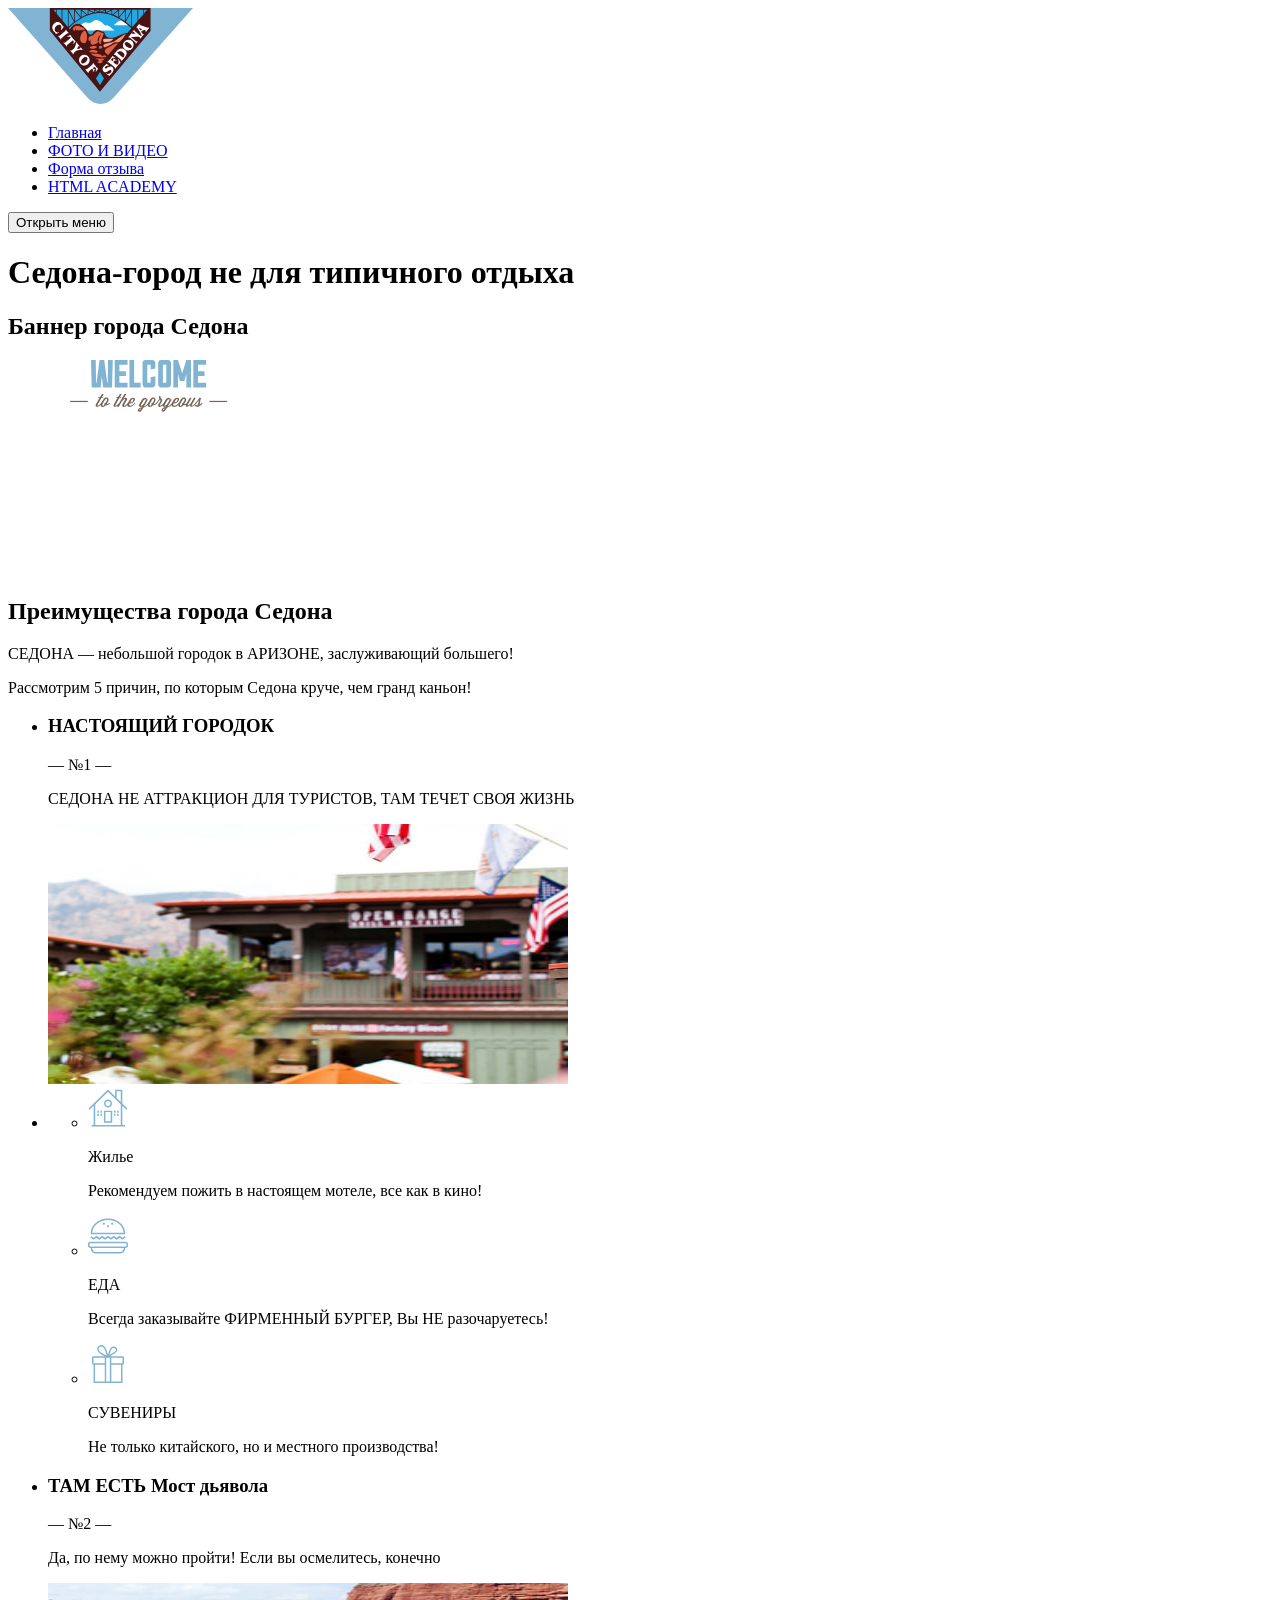
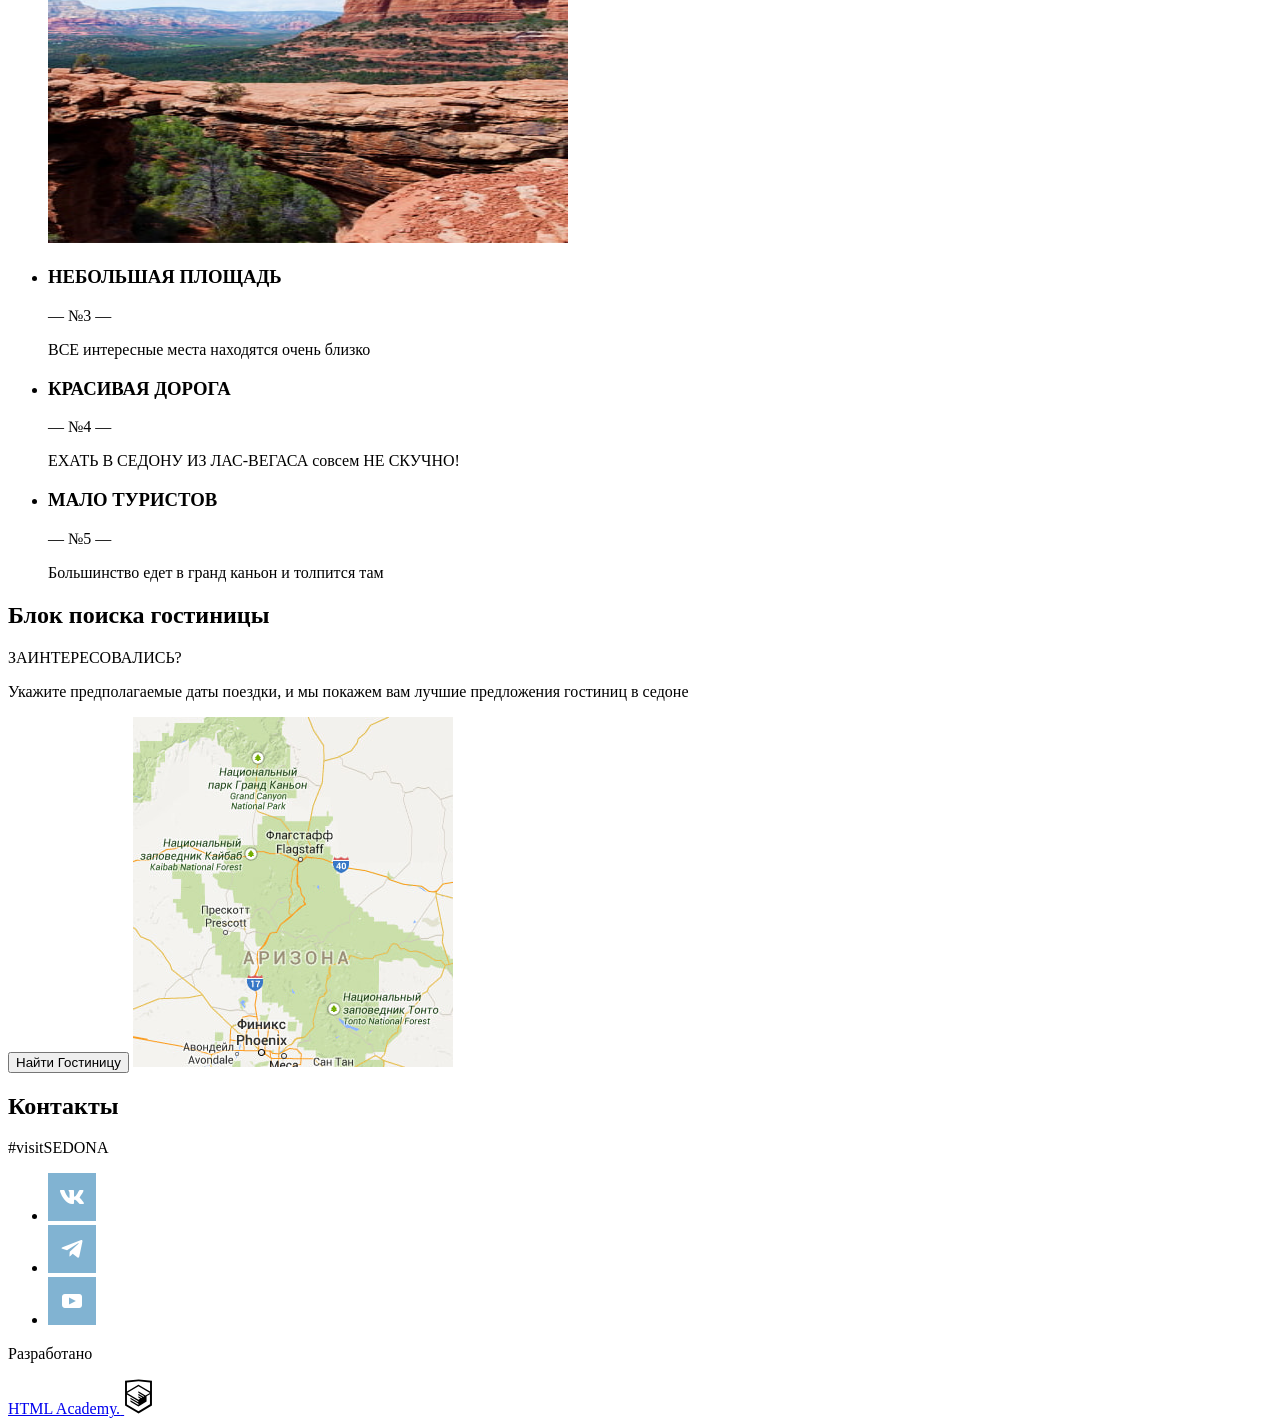
==== source/index.html @ d6f19c16 "Correct some mistakes" ====
<!DOCTYPE html>
<html class="page" lang="ru">
  <head>
    <meta charset="UTF-8" />
    <meta name="viewport" content="width=device-width, initial-scale=1" />
    <link rel="stylesheet" href="css/style.css" />
    <title>Sedona</title>
  </head>
  <body class="page__body">
    <header class="main-header">
      <a class="main-header__logo" href="index.html">
        <img
          src="img/main_logo_sedona.svg"
          width="185"
          height="96"
          alt="Логотип города Седона."
        />
      </a>
      <nav class="main-nav main-nav--opened main-nav--nojs">
        <div class="main-nav__wrapper">
          <ul class="main-nav__list main-nav__list--hiden">
            <li class="main-nav__item main-nav__item--current">
              <a class="main-nav__link" href="index.html">Главная</a>
            </li>
            <li class="main-nav__item">
              <a class="main-nav__link" href="catalog.html">ФОТО И ВИДЕО</a>
            </li>
            <li class="main-nav__item">
              <a class="main-nav__link" href="form.html">Форма отзыва</a>
            </li>
            <li class="main-nav__item">
              <a class="main-nav__link" href="#">HTML ACADEMY</a>
            </li>
          </ul>
        </div>
        <button class="main-nav__toggle" type="button">
          <span class="visually-hidden">Открыть меню</span>
        </button>
      </nav>
    </header>
    <main class="main-container">
      <h1 class="visually-hidden">Седона-город не для типичного отдыха</h1>
      <section class="banner-sedona">
        <h2 class="visually-hidden">Баннер города Седона</h2>
        <img
          class="welcome-banner__text"
          src="img/lettering.svg.svg"
          width="282"
          height="214"
          alt="Welcome to the gorgeus Sedona, because the Grand Canyon sucks!."
        />
      </section>
      <section class="advantages">
        <h2 class="visually-hidden">Преимущества города Седона</h2>
        <div class="advantages__wrapper">
          <p class="cards-advantages__title">
            СЕДОНА — небольшой городок в АРИЗОНЕ, заслуживающий большего!
          </p>
          <p class="cards-advantages__text">
            Рассмотрим 5 причин, по которым Седона круче, чем гранд каньон!
          </p>
        </div>
        <div class="advantages__cards">
          <ul class="advantages__list">
            <li class="advantages__item advantages__item--blue">
              <div class="advantages__block advantages__block--blue">
                <h3 class="cards-advantages__title">НАСТОЯЩИЙ ГОРОДОК</h3>
                <p class="cards-advantages__number cards-advantages__number--blue">— №1 —</p>
                <p class="cards-advantages__text cards-advantages__text--blue">
                  СЕДОНА НЕ АТТРАКЦИОН ДЛЯ ТУРИСТОВ, ТАМ ТЕЧЕТ СВОЯ ЖИЗНЬ
                </p>
              </div>
              <img
                class="advantages__image"
                src="./img/city.jpg"
                width="520"
                height="260"
                alt="Фотография домов Седоны"
              />
            </li>
            <li class="advantages__item">
              <ul class="advantages__list nested__list">
                <li class="nested__item nested-card--home">
                  <svg class="nested-icon nested-icon--house" width="40" height="40" viewBox="0 0 40 40" fill="none" xmlns="http://www.w3.org/2000/svg">
                    <path d="M15.9015 34.8041H24.2549V22.646H15.9015V34.8041ZM22.7408 33.3289H17.4155V24.1212H22.6886V33.3289H22.7408Z" fill="#81B3D2"/>
                    <path d="M38.4036 21.6278L39.5 20.5595L34.3313 15.5233V1.7882H27.1265V8.50314L19.9739 1.58472L0.5 20.6104L1.59639 21.6787L5.66867 17.7108V36.9399H3.63253V38.4152H36.994V36.9399H34.3313V17.6599L38.4036 21.6278ZM28.6406 3.31432H32.7651V14.0481L28.6406 10.0293V3.31432ZM32.8173 36.889H7.23494V16.1846L19.9739 3.72129L32.7651 16.1846V36.889H32.8173Z" fill="#81B3D2"/>
                    <path d="M16.0582 15.4216C16.0582 17.609 17.8855 19.3895 20.0783 19.3895C22.3233 19.3895 24.1506 17.609 24.1506 15.4216C24.1506 13.2341 22.3233 11.5045 20.0783 11.5045C17.8333 11.5045 16.0582 13.2341 16.0582 15.4216ZM20.0783 12.878C21.4879 12.878 22.6888 13.9972 22.6888 15.4216C22.6888 16.7951 21.5402 17.9651 20.0783 17.9651C18.6687 17.9651 17.4679 16.846 17.4679 15.4216C17.4679 14.0481 18.6687 12.878 20.0783 12.878Z" fill="#81B3D2"/>
                    <path d="M10.8895 22.646H9.32324V24.63H10.8895V22.646Z" fill="#81B3D2"/>
                    <path d="M13.9698 22.646H12.4036V24.63H13.9698V22.646Z" fill="#81B3D2"/>
                    <path d="M10.8895 25.6975H9.32324V27.6815H10.8895V25.6975Z" fill="#81B3D2"/>
                    <path d="M13.9698 25.6975H12.4036V27.6815H13.9698V25.6975Z" fill="#81B3D2"/>
                    <path d="M27.5443 22.646H25.978V24.63H27.5443V22.646Z" fill="#81B3D2"/>
                    <path d="M30.6769 22.646H29.1106V24.63H30.6769V22.646Z" fill="#81B3D2"/>
                    <path d="M27.5443 25.6975H25.978V27.6815H27.5443V25.6975Z" fill="#81B3D2"/>
                    <path d="M30.6769 25.6975H29.1106V27.6815H30.6769V25.6975Z" fill="#81B3D2"/>
                    </svg>
                  <p class="nested-title">Жилье</p>
                  <p class="nested-text">
                    Рекомендуем пожить в настоящем мотеле, все как в кино!
                  </p>
                </li>
                <li class="nested__item nested-card--food">
                  <svg class="nested-icon nested-icon--food" width="40" height="40" viewBox="0 0 40 40" fill="none" xmlns="http://www.w3.org/2000/svg">
                    <path d="M37.7428 25.8505H2.25722C0.997375 25.8505 0 26.8635 0 28.0285V29.8014C0 30.9664 0.997375 31.9288 2.25722 31.9288H2.78215V32.4354C2.78215 35.2213 5.14436 37.45 7.979 37.45H32.021C34.9081 37.45 37.2178 35.1706 37.2178 32.4354V31.9288H37.7428C38.9501 31.9288 40 30.9664 40 29.7508V27.9779C40 26.8635 39.0026 25.8505 37.7428 25.8505ZM35.6955 32.4354C35.6955 34.3602 34.0682 35.9304 32.0735 35.9304H7.92651C5.93176 35.9304 4.30446 34.3602 4.30446 32.4354V31.9288H35.6955V32.4354ZM38.4252 29.7508C38.4252 30.1053 38.1102 30.4092 37.7428 30.4092H2.25722C1.88976 30.4092 1.5748 30.1053 1.5748 29.7508V27.9779C1.5748 27.674 1.88976 27.3701 2.25722 27.3701H37.7953C38.1627 27.3701 38.4777 27.674 38.4777 28.0285V29.7508H38.4252Z" fill="#81B3D2"/>
                    <path d="M8.50395 21.7473L11.3386 23.7735L14.2257 21.7473L17.1129 23.7735L20 21.7473L22.8347 23.7735L25.7218 21.7473L28.6089 23.7735L31.4961 21.7473L34.3832 23.7735L37.6903 21.3928L36.7979 20.1771L34.3832 21.8486L31.4961 19.8225L28.6089 21.8486L25.7218 19.8225L22.8347 21.8486L20 19.8225L17.1129 21.8486L14.2257 19.8225L11.3386 21.8486L8.50395 19.8225L5.61682 21.8486L3.20212 20.1771L2.25723 21.3928L5.61682 23.7735L8.50395 21.7473Z" fill="#81B3D2"/>
                    <path d="M37.2179 18.3032C37.2179 17.9993 37.2704 16.9862 37.2179 16.7836C36.8504 8.88169 29.2913 2.55005 20 2.55005C10.7087 2.55005 3.09712 8.88169 2.72967 16.7836C2.72967 16.9862 2.72967 17.9993 2.72967 18.3032H37.2179ZM20 4.06964C28.399 4.06964 35.3281 9.74279 35.6431 16.7836H4.30447C4.67193 9.74279 11.6011 4.06964 20 4.06964Z" fill="#81B3D2"/>
                    <path d="M20 11.1611C20.5798 11.1611 21.0499 10.7076 21.0499 10.1481C21.0499 9.58857 20.5798 9.13501 20 9.13501C19.4202 9.13501 18.9501 9.58857 18.9501 10.1481C18.9501 10.7076 19.4202 11.1611 20 11.1611Z" fill="#81B3D2"/>
                    <path d="M15.8005 8.67871C16.3803 8.67871 16.8504 8.22515 16.8504 7.66565C16.8504 7.10615 16.3803 6.65259 15.8005 6.65259C15.2207 6.65259 14.7506 7.10615 14.7506 7.66565C14.7506 8.22515 15.2207 8.67871 15.8005 8.67871Z" fill="#81B3D2"/>
                    <path d="M24.1995 8.67871C24.7793 8.67871 25.2493 8.22515 25.2493 7.66565C25.2493 7.10615 24.7793 6.65259 24.1995 6.65259C23.6196 6.65259 23.1496 7.10615 23.1496 7.66565C23.1496 8.22515 23.6196 8.67871 24.1995 8.67871Z" fill="#81B3D2"/>
                    </svg>
                  <p class="nested-title">ЕДА</p>
                  <p class="nested-text">
                    Всегда заказывайте ФИРМЕННЫЙ БУРГЕР, Вы НЕ разочаруетесь!
                  </p>
                </li>
                <li class="nested__item nested-card--gift">
                  <svg class="nested-icon nested-icon--gift" width="40" height="40" viewBox="0 0 40 40" fill="none" xmlns="http://www.w3.org/2000/svg">
                    <path d="M34.5778 12.2058H34.527H22.1841C29.0921 8.76156 29.6508 6.58358 29.3968 5.36796C28.8381 3.39259 26.5524 1.87307 24.419 2.68348C21.6254 3.74714 20.8635 7.9005 20.1016 10.8889C19.1365 7.84985 18.2222 4.0004 16.0381 2.02502C15.4286 1.46786 14.5143 0.910706 13.1429 1.01201C11.1111 1.21461 8.21587 3.69649 9.43492 6.48228C10.5524 9.16676 14.2603 10.8889 16.7492 12.2565H5.42222C4.60952 12.2565 4 12.9149 4 13.6747V19.3475C4 20.158 4.66032 20.7658 5.42222 20.7658H5.5746V39H34.527V20.7658H34.5778C35.3905 20.7658 36 20.1073 36 19.3475V13.6747C36 12.8643 35.3397 12.2058 34.5778 12.2058ZM25.2317 3.94975C26.2984 3.79779 27.7206 4.6082 27.873 5.57057C28.0762 6.93813 26.1968 8.2044 25.3333 8.76156C24.0635 9.62262 22.8444 10.0785 21.6762 10.7876C22.0825 8.91351 22.946 4.25365 25.2317 3.94975ZM13.7524 8.91351C12.6349 8.15375 10.5016 6.68488 10.5524 5.01341C10.6032 3.18999 13.4476 1.72112 14.9714 3.08868C16.9016 4.76016 17.8159 8.66026 18.527 11.3954C16.9016 10.585 15.3778 9.97717 13.7524 8.91351ZM16.7492 37.4805H7.04762V20.7658H16.7492V37.4805ZM16.7492 19.2462H5.52381V13.7253H16.7492V19.2462ZM21.8286 37.4805H18.2222V13.7253H21.8286V37.4805ZM33.0032 37.4805H23.3524V20.7658H33.054V37.4805H33.0032ZM34.4762 19.2462H23.3524V13.7253H34.4762V19.2462Z" fill="#81B3D2"/>
                    </svg>
                  <p class="nested-title">СУВЕНИРЫ</p>
                  <p class="nested-text">
                    Не только китайского, но и местного производства!
                  </p>
                </li>
              </ul>
            </li>
            <li class="advantages__item advantages__item--reverse advantages__item--blue">
              <div class="advantages__block advantages__block--blue">
                <h3 class="cards-advantages__title">ТАМ ЕСТЬ Мост дьявола</h3>
                <p class="cards-advantages__number cards-advantages__number--blue">— №2 —</p>
                <p class="cards-advantages__text cards-advantages__text--blue">
                  Да, по нему можно пройти! Если вы осмелитесь, конечно
                </p>
              </div>
              <img
                class="advantages__image"
                src="./img/canyon1.jpg"
                width="520"
                height="260"
                alt="Фотография каньона"
              />
            </li>
            <div class="grey-list">
              <li class="advantages__item">
                <div class="advantages__block advantages__block--grey">
                  <h3 class="cards-advantages__title">НЕБОЛЬШАЯ ПЛОЩАДЬ</h3>
                  <p class="cards-advantages__number">— №3 —</p>
                  <p class="cards-advantages__text">
                    ВСЕ интересные места находятся очень близко
                  </p>
                </div>
              </li>
              <li class="advantages__item">
                <div class="advantages__block advantages__block--grey">
                  <h3 class="cards-advantages__title">КРАСИВАЯ ДОРОГА</h3>
                  <p class="cards-advantages__number">— №4 —</p>
                  <p class="cards-advantages__text">
                    ЕХАТЬ В СЕДОНУ ИЗ ЛАС-ВЕГАСА совсем НЕ СКУЧНО!
                  </p>
                </div>
              </li>
              <li class="advantages__item">
                <div class="advantages__block advantages__block--grey">
                  <h3 class="cards-advantages__title">МАЛО ТУРИСТОВ</h3>
                  <p class="cards-advantages__number">— №5 —</p>
                  <p class="cards-advantages__text">
                    Большинство едет в гранд каньон и толпится там
                  </p>
                </div>
              </li>
            </div>
          </ul>
        </div>
      </section>
      <section class="search">
        <h2 class="visually-hidden">Блок поиска гостиницы</h2>
        <div class="search__wrapper">
          <p class="search__title">ЗАИНТЕРЕСОВАЛИСЬ?</p>
          <p class="search__text">
            Укажите предполагаемые даты поездки, и мы покажем вам лучшие
            предложения гостиниц в седоне
          </p>
        </div>
        <button class="button-search" type="button">
          Найти Гостиницу
        </button>
        <img
          class="search__map"
          src="./img/map-mobile.jpg"
          width="320"
          height="350"
          alt="Карта с указанием как добраться до города Седона."
        />
      </section>
      <footer class="main-footer">
        <h2 class="visually-hidden">Контакты</h2>
        <div class="main-footer__wrapper">
          <span class="main-footer__hashtag">#visitSEDONA</span>
          <div class="main-footer__social social">
            <ul class="social__list">
              <li class="social__item">
                <a class="social__link social__link--vkontakte" href="#">
                  <svg
                    xmlns="http://www.w3.org/2000/svg"
                    width="48"
                    height="48"
                    viewBox="0 0 48 48"
                    fill="none"
                  >
                    <rect width="48" height="48" fill="#81B3D2" />
                    <g clip-path="url(#clip0_60196_1044)">
                      <path
                        fill-rule="evenodd"
                        clip-rule="evenodd"
                        d="M35.45 17.948C35.616 17.402 35.45 17 34.655 17H32.03C31.362 17 31.054 17.347 30.887 17.73C30.887 17.73 29.552 20.926 27.661 23.002C27.049 23.604 26.771 23.795 26.437 23.795C26.27 23.795 26.019 23.604 26.019 23.057V17.948C26.019 17.292 25.835 17 25.279 17H21.151C20.734 17 20.483 17.304 20.483 17.593C20.483 18.214 21.429 18.358 21.526 20.106V23.904C21.526 24.737 21.373 24.888 21.039 24.888C20.149 24.888 17.984 21.677 16.699 18.003C16.45 17.288 16.198 17 15.527 17H12.9C12.15 17 12 17.347 12 17.73C12 18.412 12.89 21.8 16.145 26.281C18.315 29.341 21.37 31 24.153 31C25.822 31 26.028 30.632 26.028 29.997V27.684C26.028 26.947 26.186 26.8 26.715 26.8C27.105 26.8 27.772 26.992 29.33 28.467C31.11 30.216 31.403 31 32.405 31H35.03C35.78 31 36.156 30.632 35.94 29.904C35.702 29.18 34.852 28.129 33.725 26.882C33.113 26.172 32.195 25.407 31.916 25.024C31.527 24.533 31.638 24.314 31.916 23.877C31.916 23.877 35.116 19.451 35.449 17.948H35.45Z"
                        fill="white"
                      />
                    </g>
                    <defs>
                      <clipPath id="clip0_60196_1044">
                        <rect
                          width="24"
                          height="24"
                          fill="white"
                          transform="translate(12 12)"
                        />
                      </clipPath>
                    </defs>
                  </svg>
                </a>
              </li>
              <li class="social__item">
                <a class="social__link social__link--telegram" href="#">
                  <svg width="48" height="48" viewBox="0 0 48 48" fill="none" xmlns="http://www.w3.org/2000/svg">
                    <rect width="48" height="48" fill="#81B3D2"/>
                    <path d="M34.4393 16.6223L31.2705 31.566C31.0313 32.6205 30.408 32.883 29.5223 32.3865L24.6938 28.8285L22.3643 31.0695C22.1063 31.3275 21.891 31.5428 21.3938 31.5428L21.741 26.6258L30.6893 18.54C31.0785 18.1935 30.6045 18.0008 30.0848 18.348L19.0223 25.314L14.2598 23.823C13.224 23.4998 13.2053 22.7873 14.4758 22.29L33.1035 15.1133C33.966 14.79 34.7205 15.3053 34.4393 16.623V16.6223Z" fill="white"/>
                    </svg>
              </li>
              <li class="social__item social__item--active">
                <a class="social__link social__link--youtube" href="#">
                  <svg
                    width="48"
                    height="48"
                    viewBox="0 0 48 48"
                    fill="none"
                    xmlns="http://www.w3.org/2000/svg"
                  >
                    <rect width="48" height="48" fill="#81B3D2" />
                    <path
                      d="M31.1813 17H16.8133C15.3062 17 14 18.3 14 19.8V28.1C14 29.7 15.3062 31 16.8133 31H31.1813C32.7889 31 33.9946 29.7 33.9946 28.2V19.8C34.095 18.3 32.7889 17 31.1813 17ZM21.0333 27.4V20.6L27.8656 24L21.0333 27.4Z"
                      fill="white"
                    />
                  </svg>
                </a>
              </li>
            </ul>
          </div>
          <div class="main-footer__copyright copyright">
            <p class="copyright__text">Разработано</p>
            <a class="copyright__link" href="https://htmlacademy.ru">
              <span class="visually-hidden">HTML Academy.</span>
              <svg width="29" height="35" viewBox="0 0 29 35" fill="none" xmlns="http://www.w3.org/2000/svg">
                <path d="M14.65 0.449951H14.55L1.04999 1.84995V26.55L14.55 34.5499L27.95 26.55V1.84995L14.65 0.449951ZM26.05 12.55L14.55 5.74995V5.64995H14.45L14.35 5.54995V5.64995L2.94999 12.55V3.54995L14.45 2.34995L26.05 3.54995V12.55ZM14.45 7.24995L25.95 13.95L21.45 16.55L14.35 12.35V13.75L20.25 17.25L19.35 17.75L14.35 14.75V16.15L18.15 18.45L17.35 18.95L14.35 17.15V18.55L16.25 19.65L14.45 20.75L3.04999 14.05L14.45 7.24995ZM2.94999 15.55L14.35 22.35V23.35L6.44999 18.65V20.05L14.45 24.85V25.95L6.44999 21.25V22.65L14.45 27.45L22.55 22.55V17.35L25.95 15.35V25.35L14.45 32.25L2.94999 25.45V15.55Z" fill="black"/>
                </svg>
            </a>
          </div>
        </div>
      </footer>
    </main>
    <script src="script.js"></script>
  </body>
</html>
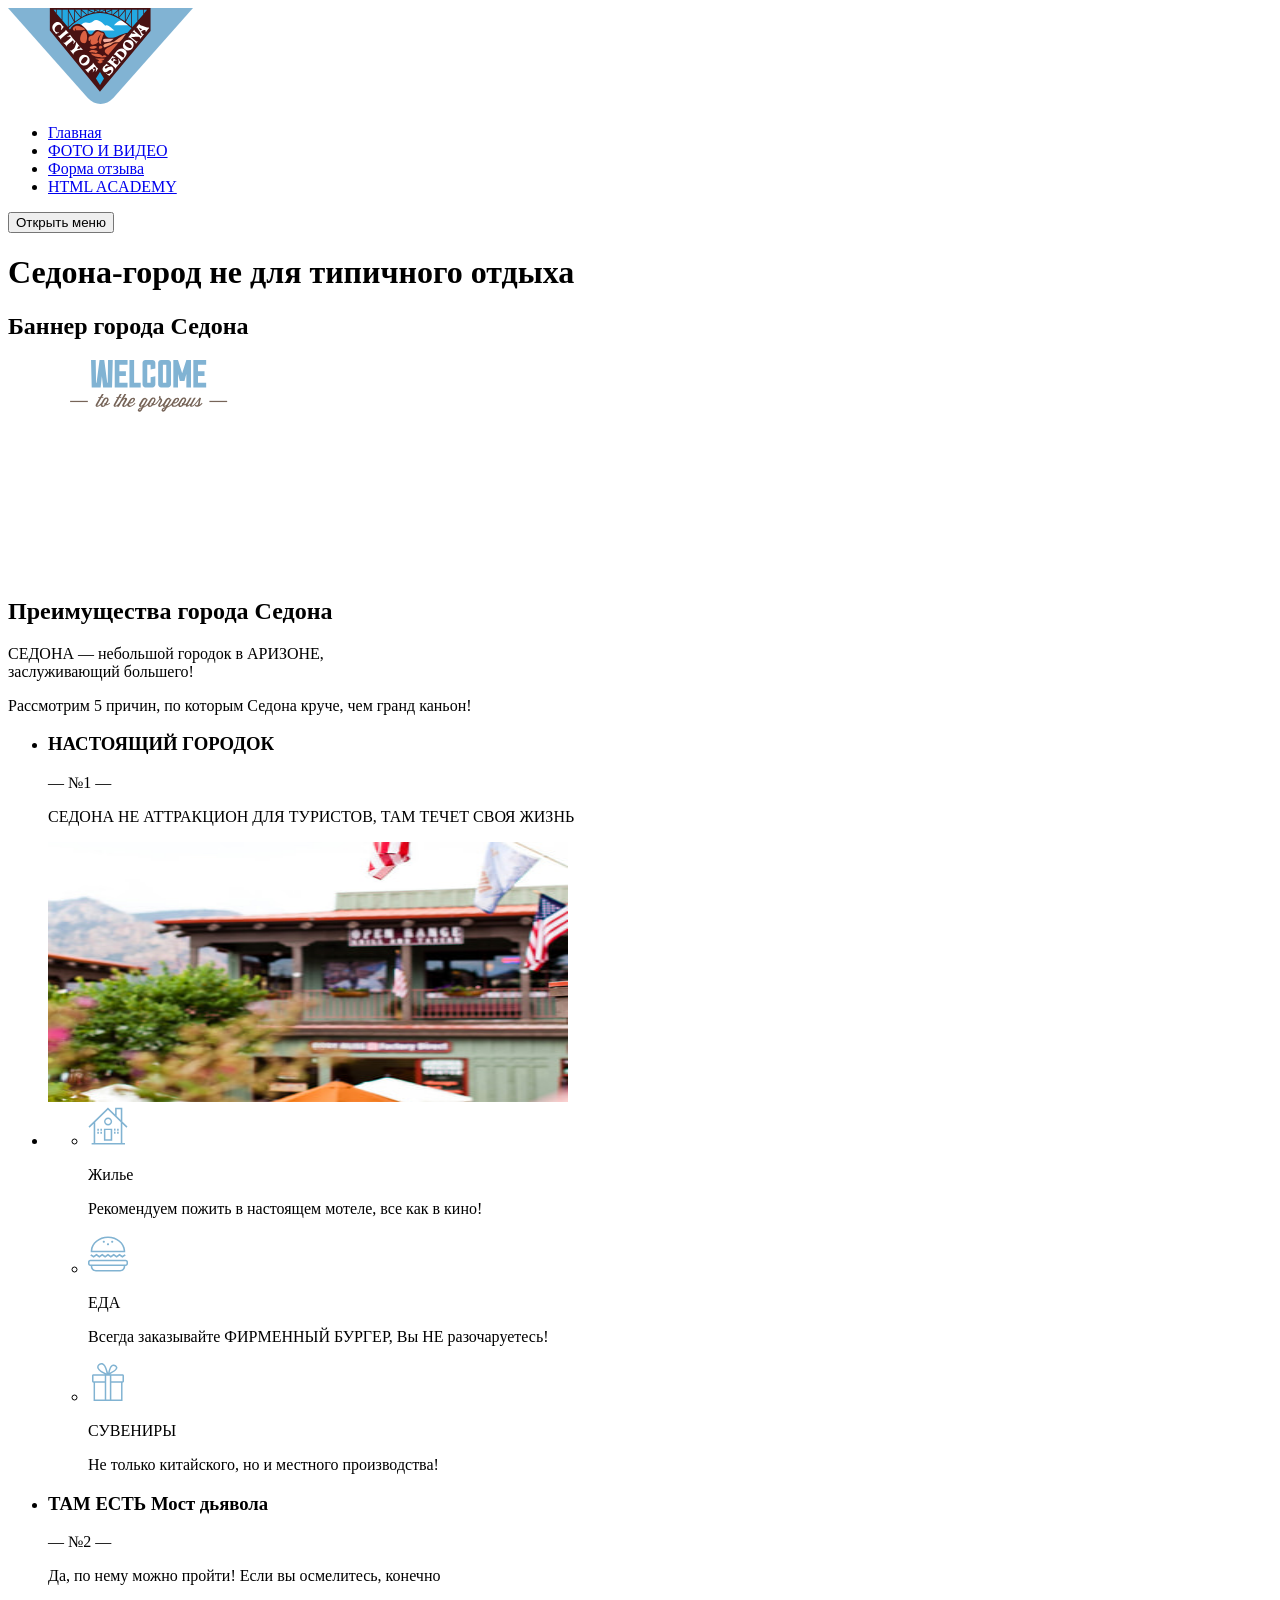
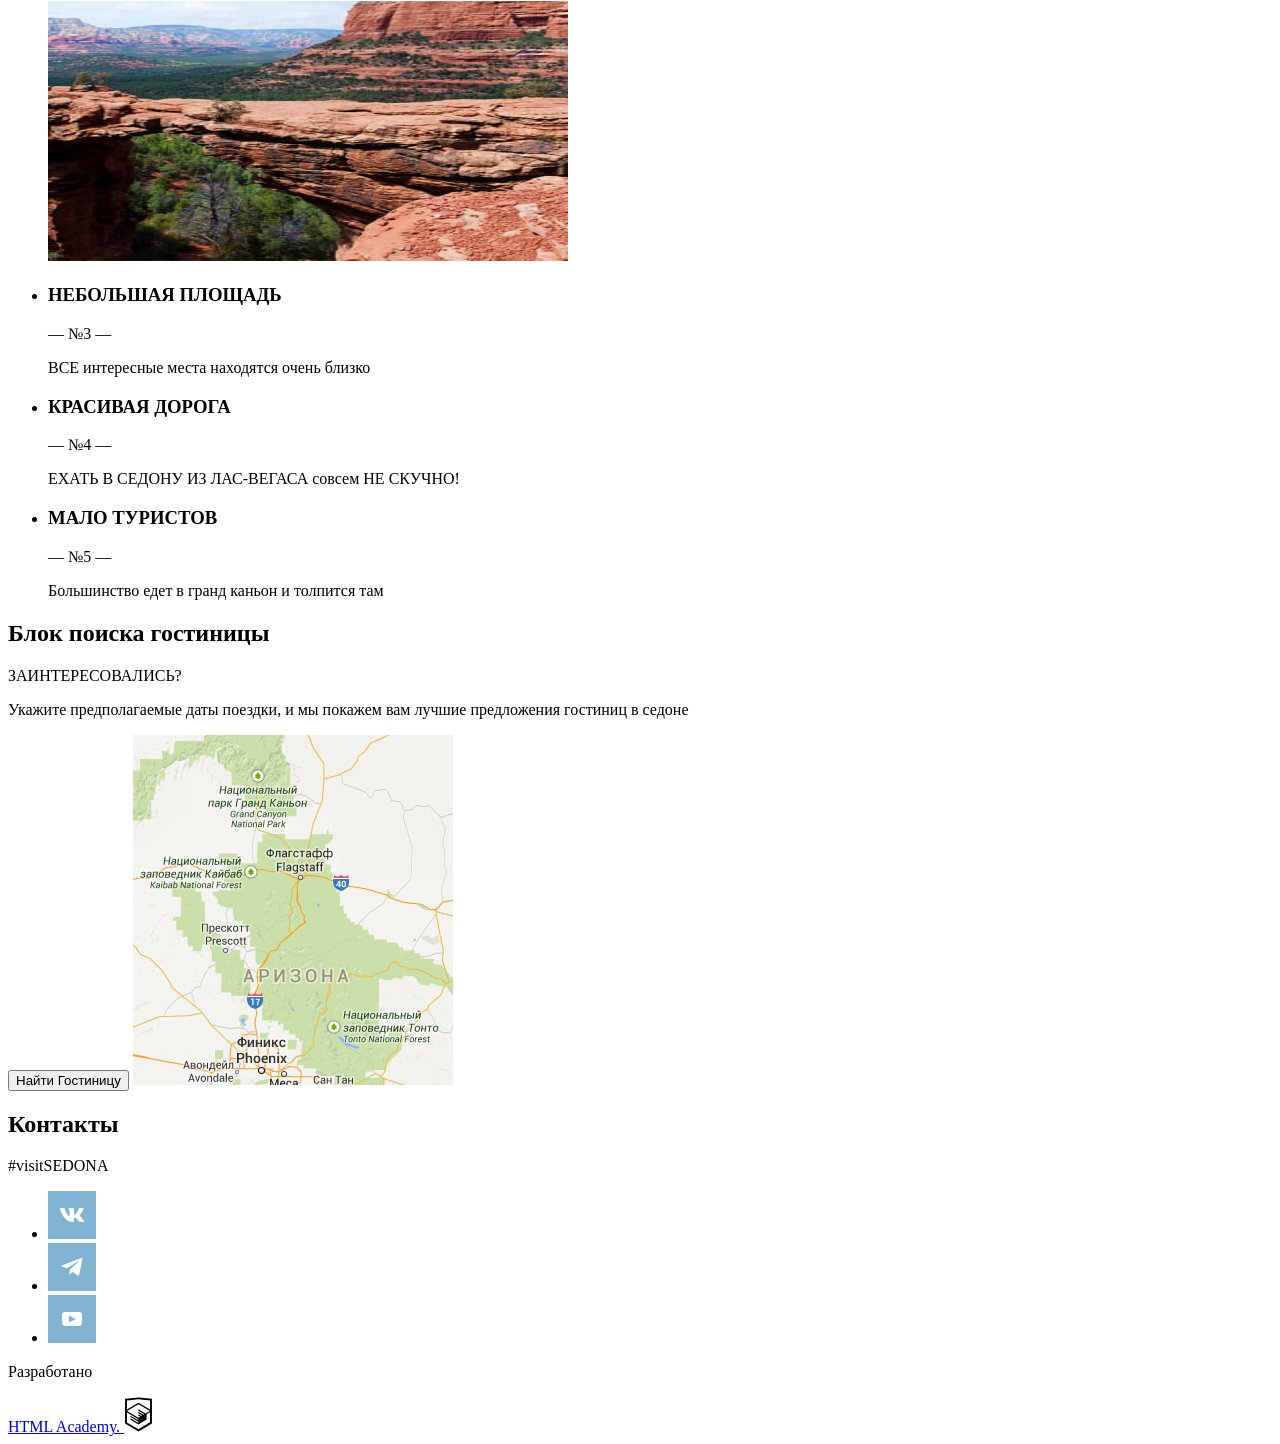
==== commit 12d41096: "С меню все" ====
--- a/source/index.html
+++ b/source/index.html
@@ -54,7 +54,7 @@
         <h2 class="visually-hidden">Преимущества города Седона</h2>
         <div class="advantages__wrapper">
           <p class="cards-advantages__title">
-            СЕДОНА — небольшой городок в АРИЗОНЕ, заслуживающий большего!
+            СЕДОНА — небольшой городок в АРИЗОНЕ,<br> заслуживающий большего!
           </p>
           <p class="cards-advantages__text">
             Рассмотрим 5 причин, по которым Седона круче, чем гранд каньон!
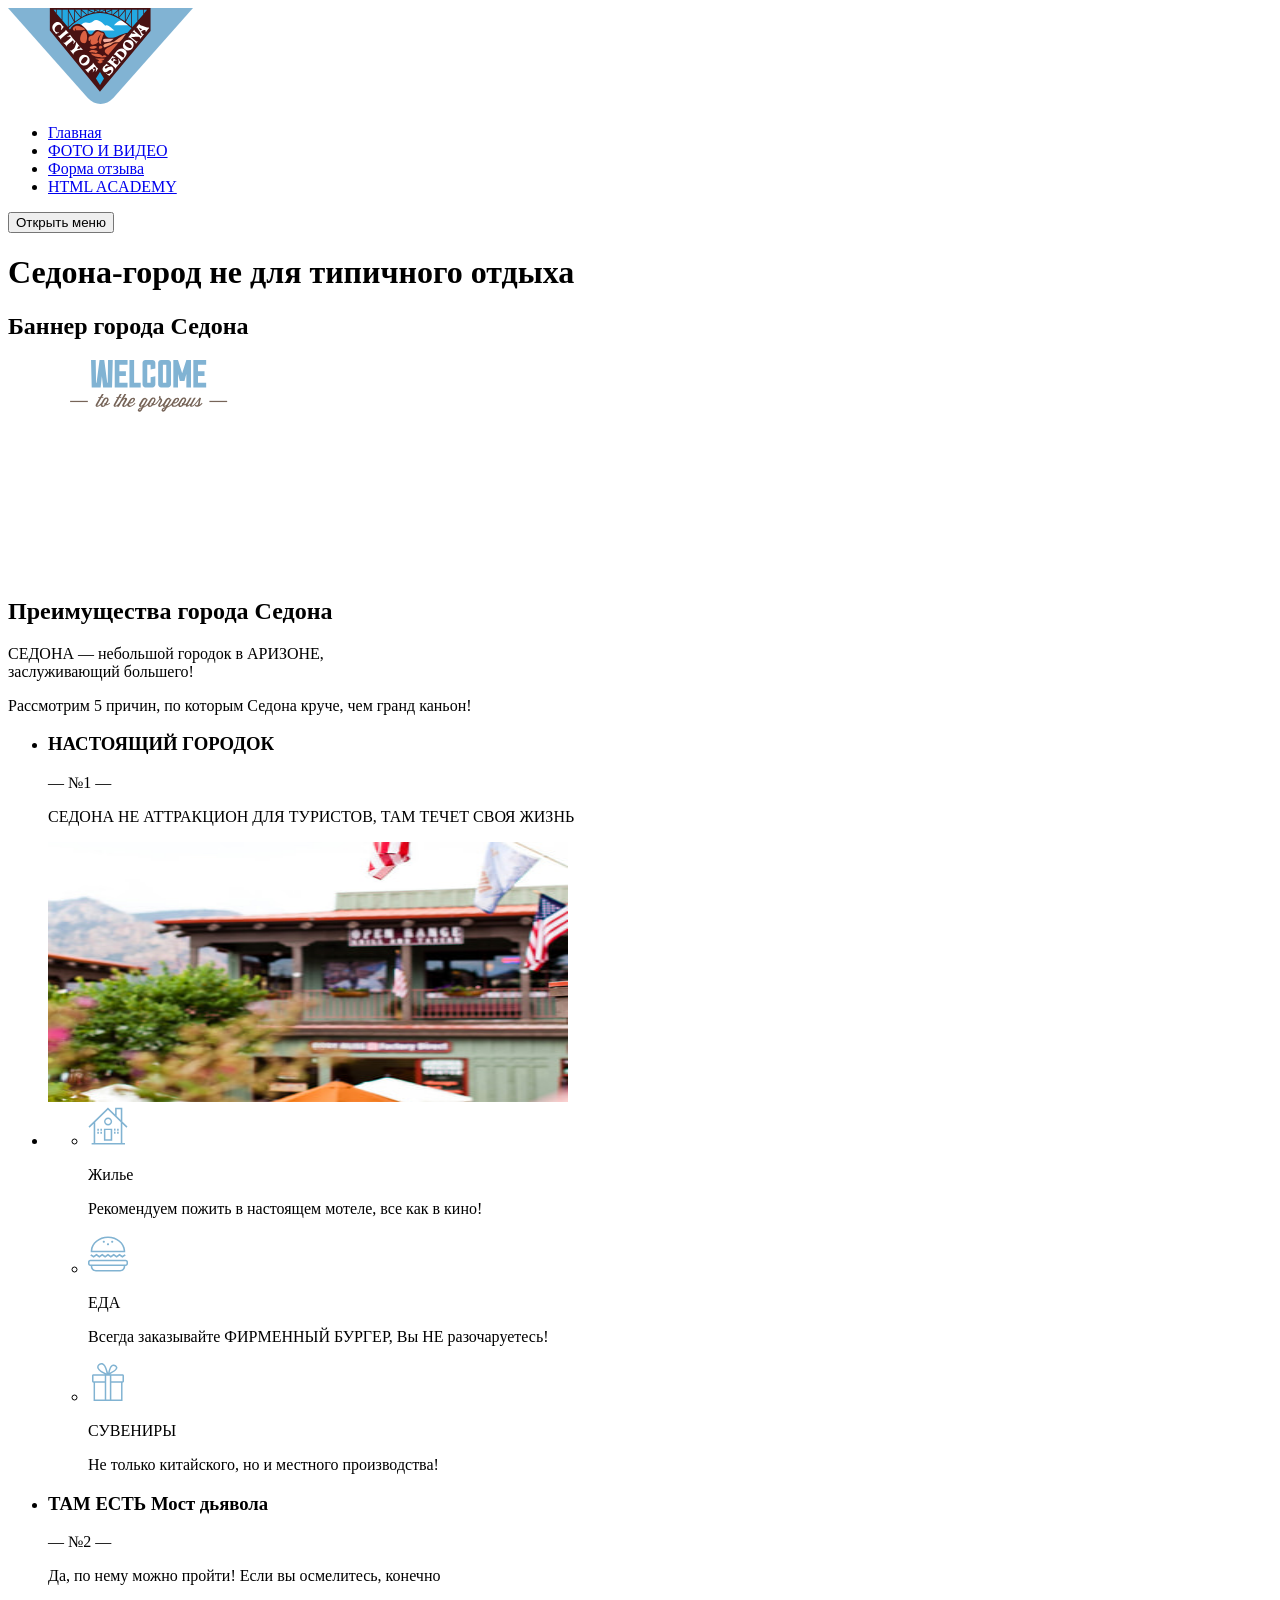
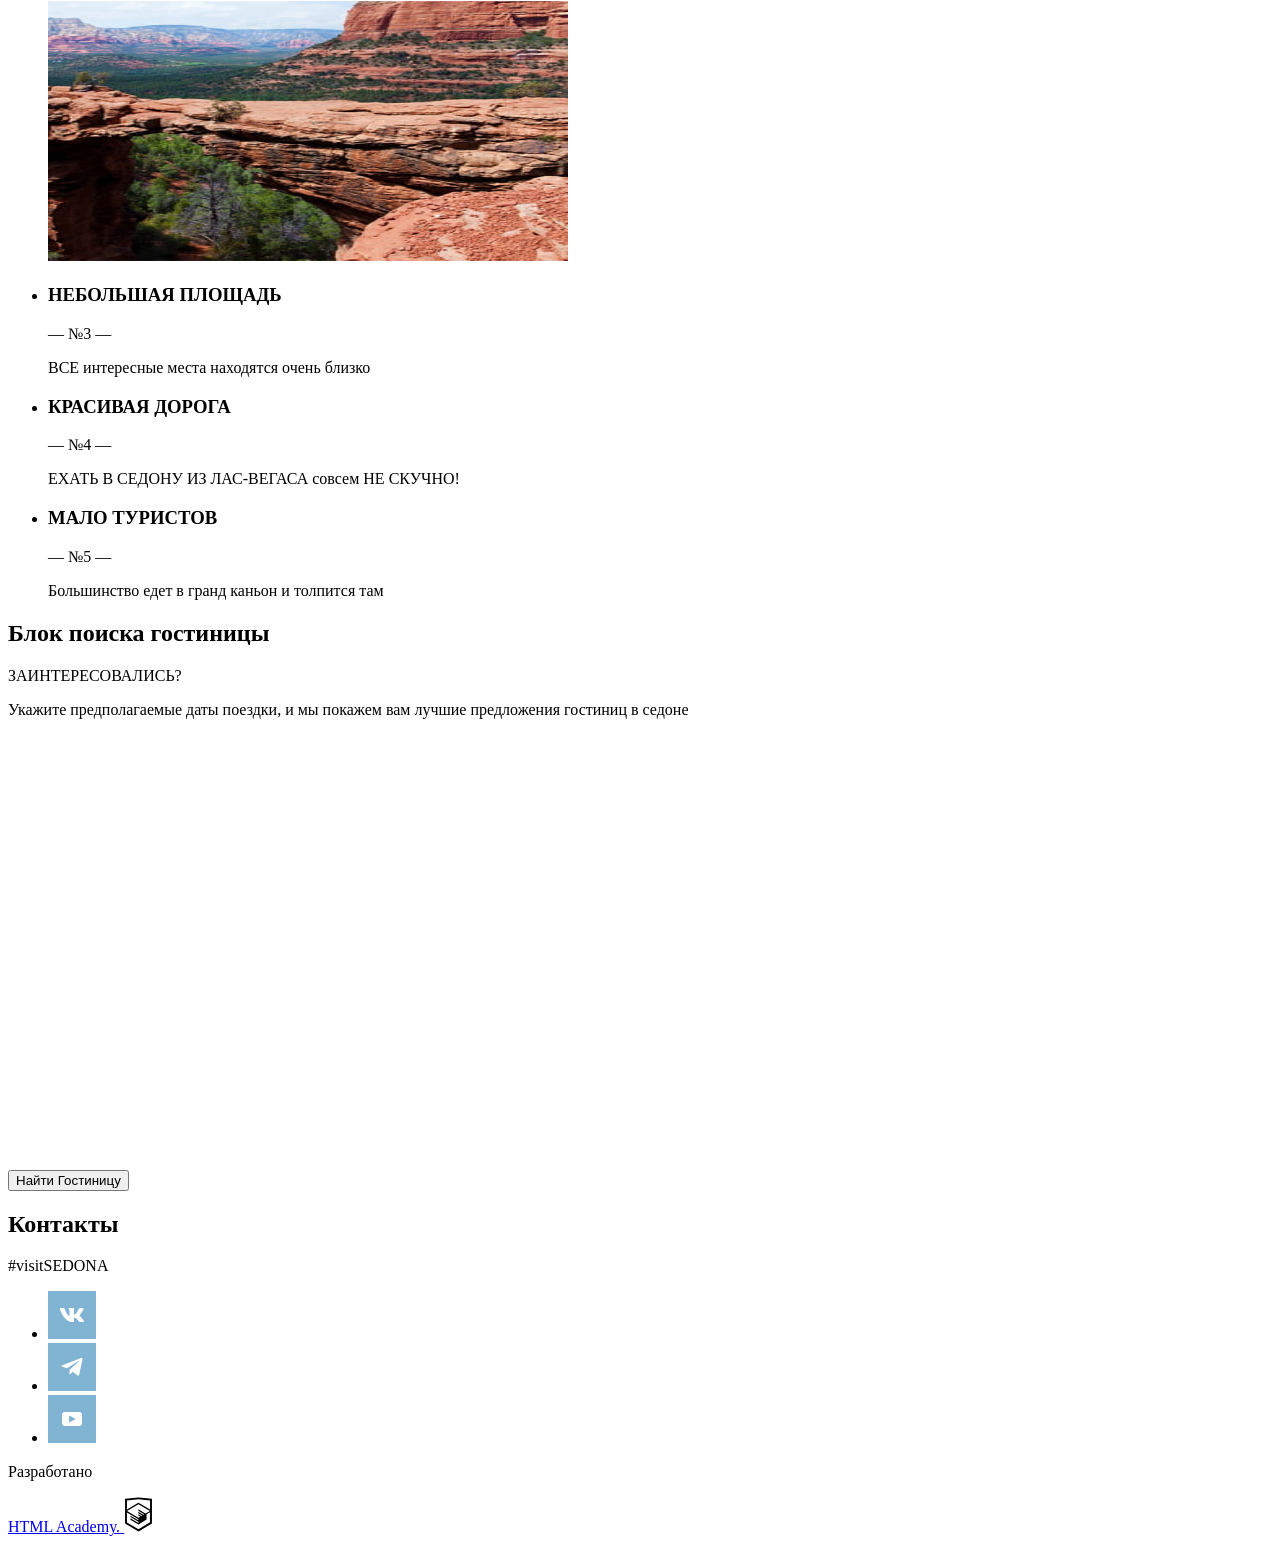
==== commit 1b6f8d8f: "Some work" ====
--- a/source/index.html
+++ b/source/index.html
@@ -184,13 +184,7 @@
         <button class="button-search" type="button">
           Найти Гостиницу
         </button>
-        <img
-          class="search__map"
-          src="./img/map-mobile.jpg"
-          width="320"
-          height="350"
-          alt="Карта с указанием как добраться до города Седона."
-        />
+        <iframe src="https://www.google.com/maps/embed?pb=!1m18!1m12!1m3!1d52375.53856151363!2d-111.78260809925762!3d34.86951321749122!2m3!1f0!2f0!3f0!3m2!1i1024!2i768!4f13.1!3m3!1m2!1s0x872da132f942b00d%3A0x5548c523fa6c8efd!2z0KHQtdC00L7QvdCwLCDQkNGA0LjQt9C-0L3QsCA4NjMzNiwg0KHQqNCQ!5e0!3m2!1sru!2sru!4v1683752292548!5m2!1sru!2sru" width="600" height="450" style="border: 0;" allowfullscreen="" loading="lazy" referrerpolicy="no-referrer-when-downgrade"></iframe>
       </section>
       <footer class="main-footer">
         <h2 class="visually-hidden">Контакты</h2>
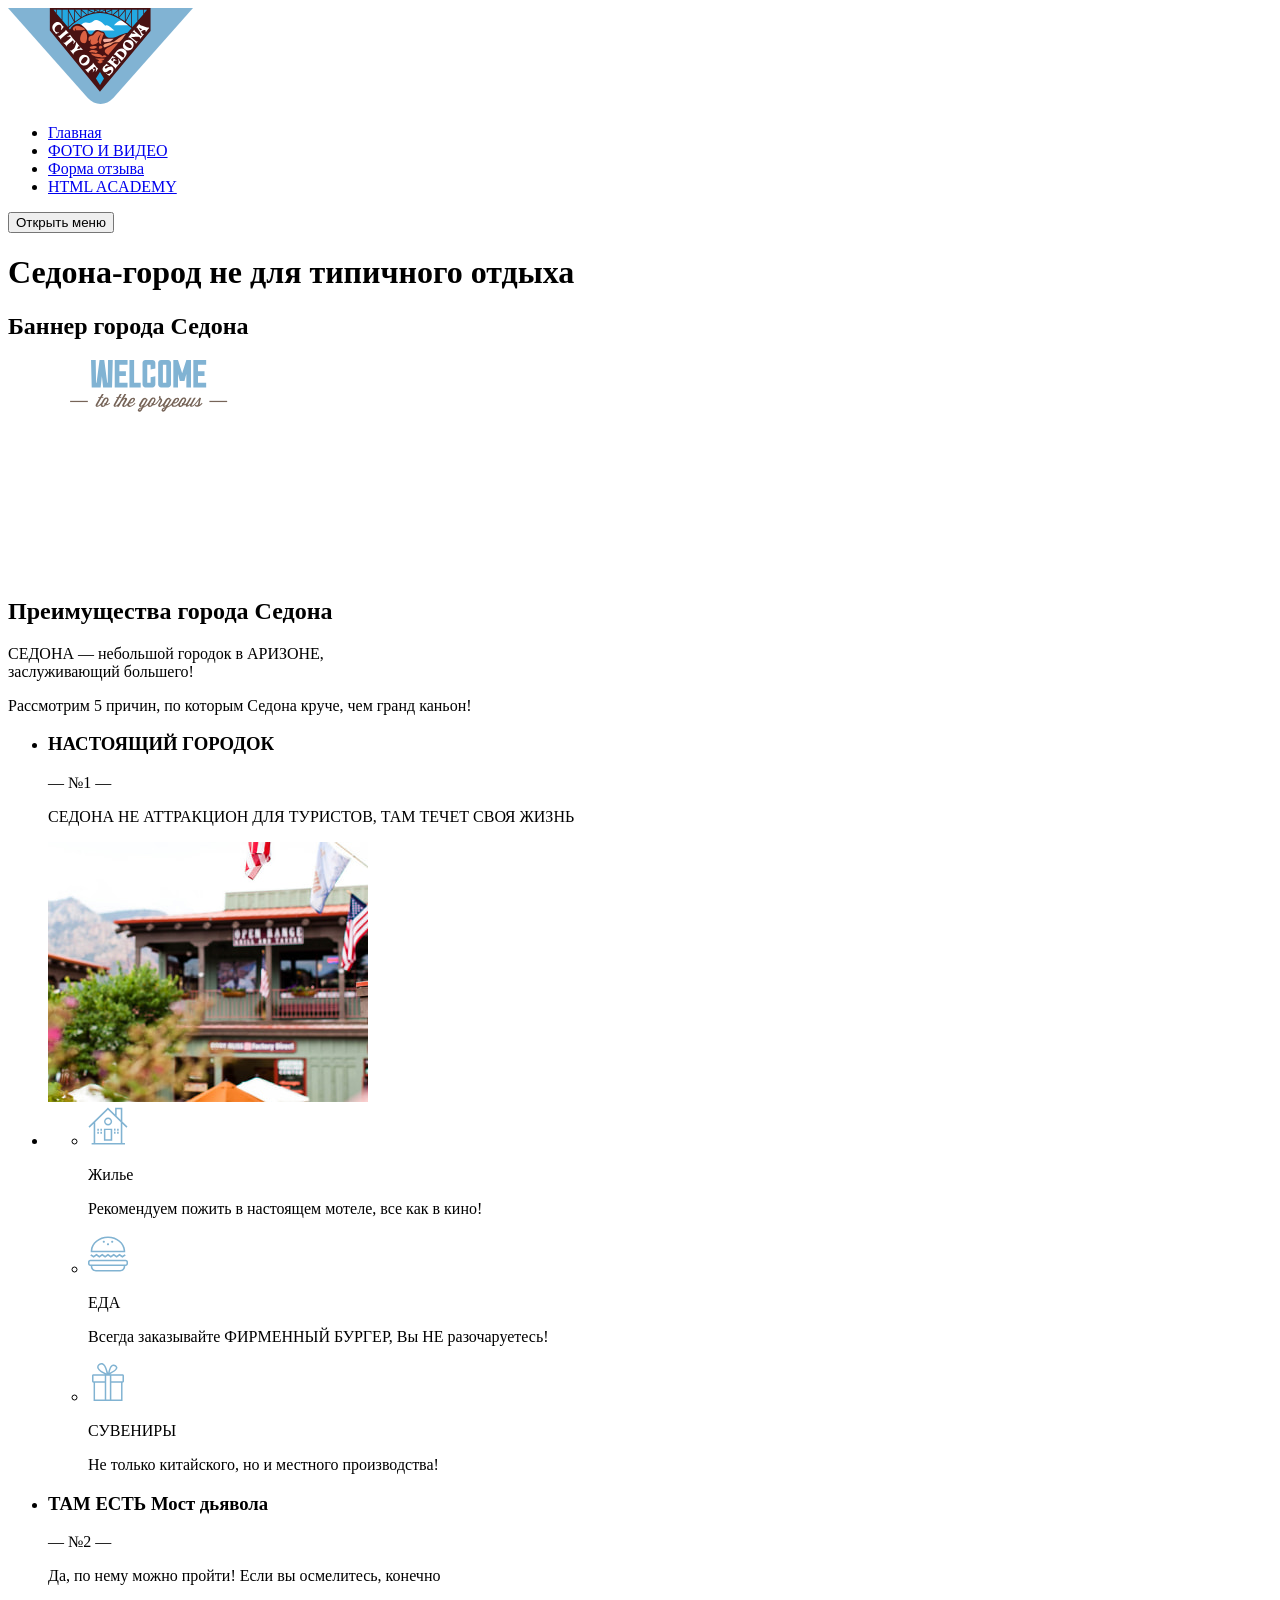
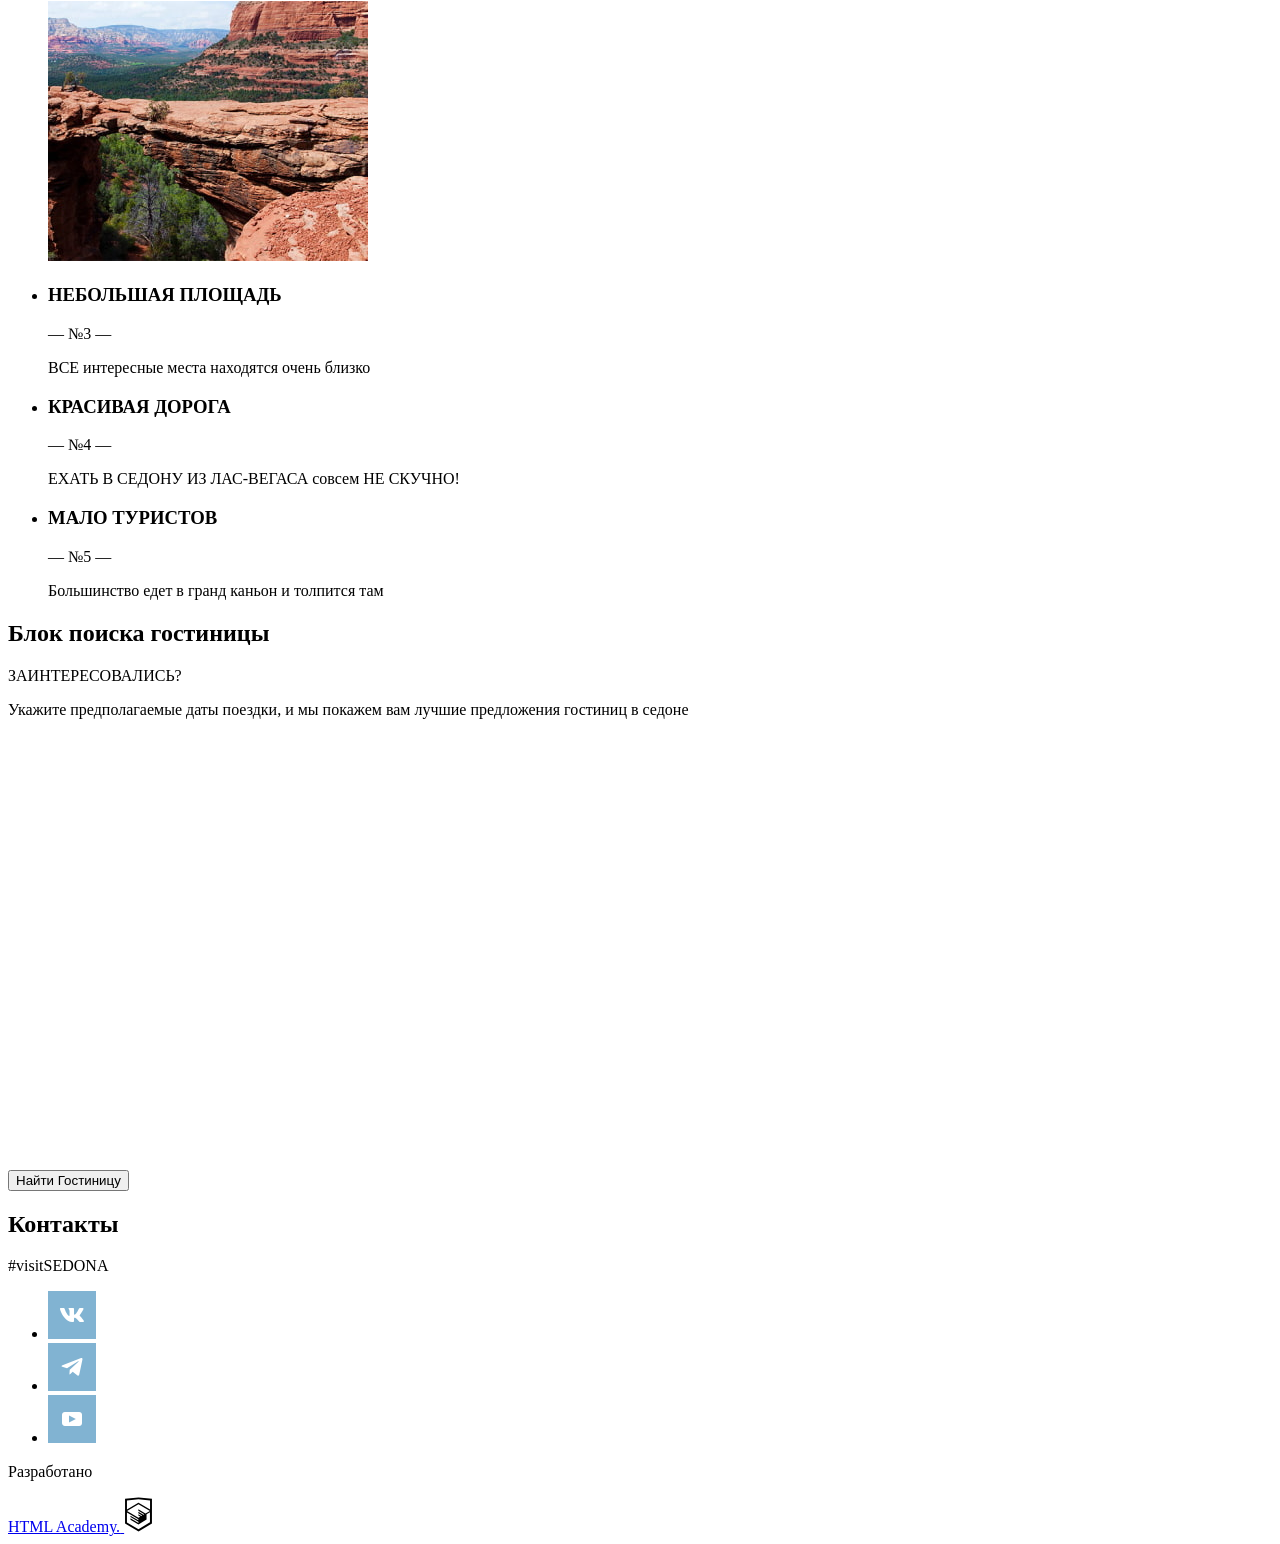
==== commit 3bd6c108: "work on pictures" ====
--- a/source/index.html
+++ b/source/index.html
@@ -4,6 +4,10 @@
     <meta charset="UTF-8" />
     <meta name="viewport" content="width=device-width, initial-scale=1" />
     <link rel="stylesheet" href="css/style.css" />
+    <link rel="icon" href="favicon.ico">
+    <link rel="icon" href="/img/favicons/favicon-32x32.png" type="image/svg+xml">
+    <link rel="apple-touch-icon" href="/img/favicons/apple-icon-180x180.png">
+    <link rel="manifest" href="manifest.webmanifest">
     <title>Sedona</title>
   </head>
   <body class="page__body">
@@ -16,7 +20,7 @@
           alt="Логотип города Седона."
         />
       </a>
-      <nav class="main-nav main-nav--opened main-nav--nojs">
+      <nav class="main-nav main-nav--closed main-nav--nojs">
         <div class="main-nav__wrapper">
           <ul class="main-nav__list main-nav__list--hiden">
             <li class="main-nav__item main-nav__item--current">
@@ -44,7 +48,7 @@
         <h2 class="visually-hidden">Баннер города Седона</h2>
         <img
           class="welcome-banner__text"
-          src="img/lettering.svg.svg"
+          src="img/lettering.svg"
           width="282"
           height="214"
           alt="Welcome to the gorgeus Sedona, because the Grand Canyon sucks!."
@@ -70,13 +74,18 @@
                   СЕДОНА НЕ АТТРАКЦИОН ДЛЯ ТУРИСТОВ, ТАМ ТЕЧЕТ СВОЯ ЖИЗНЬ
                 </p>
               </div>
+              <picture>
+                <sourse media="(min-width: 1200px)" srcset="./img/city-desktop.png 1x, ./img/city-desktop@2x.jpg 2x">
+                <sourse media="(min-width: 768px)" srcset="./img/city-tablet.jpg 1x, ./img/city-tablet@2x.jpg 2x">
               <img
                 class="advantages__image"
-                src="./img/city.jpg"
-                width="520"
+                src="./img/city-phone.jpg"
+                width="320"
                 height="260"
+                srcset="./img/city-phone@2x.jpg 2x"
                 alt="Фотография домов Седоны"
               />
+            </picture>
             </li>
             <li class="advantages__item">
               <ul class="advantages__list nested__list">
@@ -132,13 +141,18 @@
                   Да, по нему можно пройти! Если вы осмелитесь, конечно
                 </p>
               </div>
+              <picture>
+                <sourse media="(min-width: 1200px)" srcset="./img/canyon-desktop.jpg 1x, ./img/canyon-desktop@2x.jpg 2x">
+                <sourse media="(min-width: 768px)" srcset="./img/canyon-tablet@2x.jpg, ./img/canyon-tablet@2x.jpg 2x">
               <img
                 class="advantages__image"
-                src="./img/canyon1.jpg"
-                width="520"
+                src="./img/canyon1-phone.jpg"
+                width="320"
                 height="260"
+                srcset="./img/canyon1-phone@2x.jpg 2x"
                 alt="Фотография каньона"
               />
+            </picture>
             </li>
             <div class="grey-list">
               <li class="advantages__item">
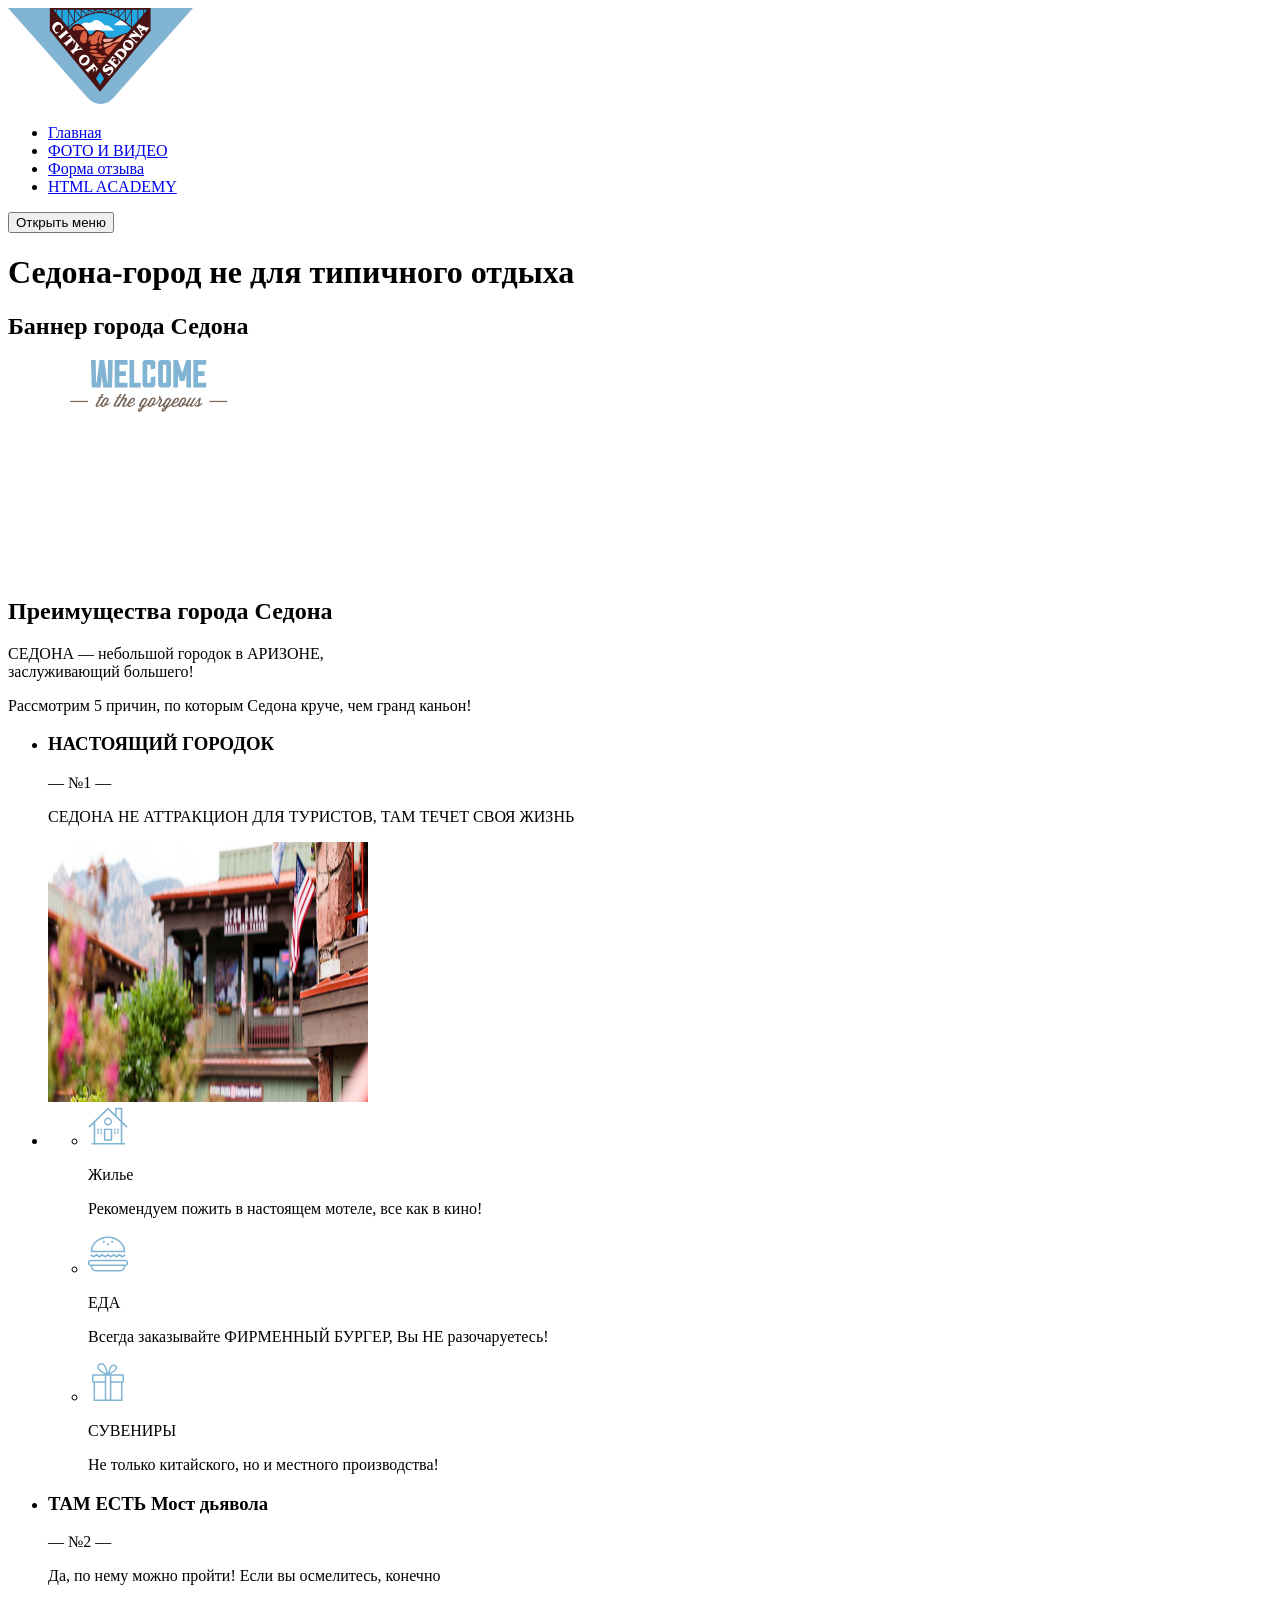
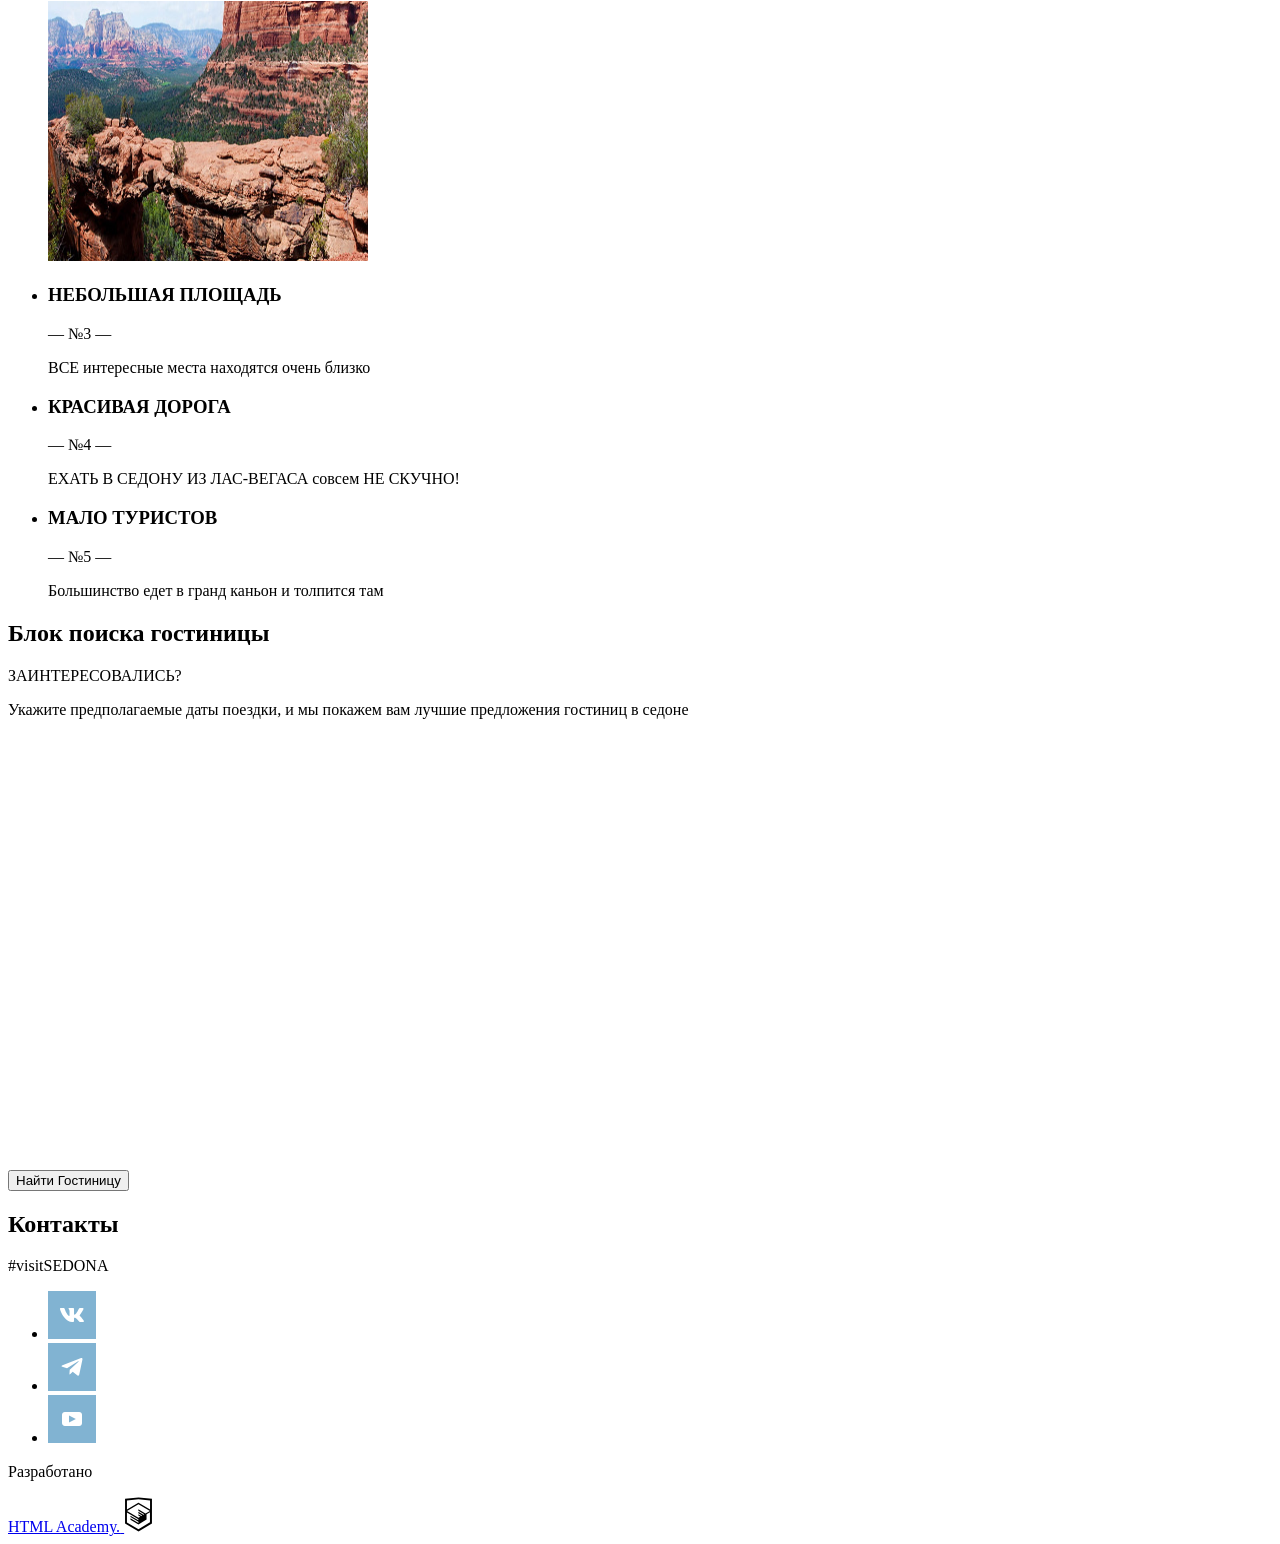
==== commit be750fa6: "Доработка задания 4" ====
--- a/source/index.html
+++ b/source/index.html
@@ -75,14 +75,14 @@
                 </p>
               </div>
               <picture>
-                <sourse media="(min-width: 1200px)" srcset="./img/city-desktop.png 1x, ./img/city-desktop@2x.jpg 2x">
-                <sourse media="(min-width: 768px)" srcset="./img/city-tablet.jpg 1x, ./img/city-tablet@2x.jpg 2x">
+                <source media="(min-width: 1200px)" srcset="img/index/city-desktop.jpg 1x, img/index/city-desktop@2x.jpg 2x">
+                <source media="(min-width: 768px)" srcset="img/index/city-tablet.jpg 1x, img/index/city-tablet@2x.jpg 2x">
               <img
                 class="advantages__image"
-                src="./img/city-phone.jpg"
+                src="img/index/city-phone.jpg"
                 width="320"
                 height="260"
-                srcset="./img/city-phone@2x.jpg 2x"
+                srcset="img/index/city-phone@2x.jpg 2x"
                 alt="Фотография домов Седоны"
               />
             </picture>
@@ -142,14 +142,14 @@
                 </p>
               </div>
               <picture>
-                <sourse media="(min-width: 1200px)" srcset="./img/canyon-desktop.jpg 1x, ./img/canyon-desktop@2x.jpg 2x">
-                <sourse media="(min-width: 768px)" srcset="./img/canyon-tablet@2x.jpg, ./img/canyon-tablet@2x.jpg 2x">
+                <source media="(min-width: 1200px)" srcset="img/index/canyon-desktop.jpg 1x, img/index/canyon-desktop@2x.jpg 2x">
+                <source media="(min-width: 768px)" srcset="img/index/canyon-tablet@2x.jpg, img/index/canyon-tablet@2x.jpg 2x">
               <img
                 class="advantages__image"
-                src="./img/canyon1-phone.jpg"
+                src="img/index/canyon1-phone.jpg"
                 width="320"
                 height="260"
-                srcset="./img/canyon1-phone@2x.jpg 2x"
+                srcset="img/index/canyon1-phone@2x.jpg 2x"
                 alt="Фотография каньона"
               />
             </picture>
